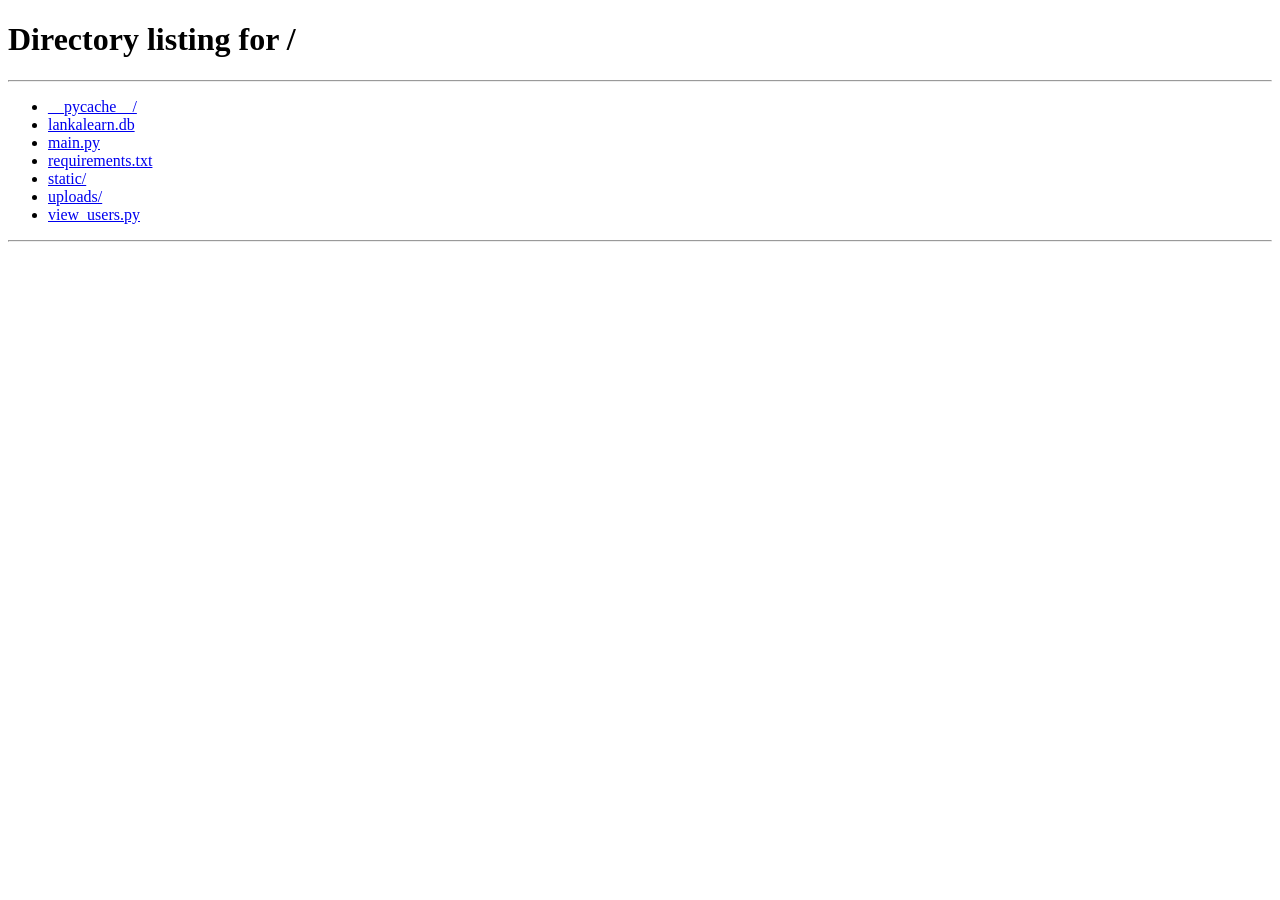
==== static/dashboard.html @ 318e29ca "Fixed upload, quiz and attendance" ====
<!DOCTYPE html>
<html lang="en">
<head>
<meta charset="UTF-8">
<meta name="viewport" content="width=device-width, initial-scale=1.0">
<title>LankaLearn LMS</title>
<link rel="preconnect" href="https://fonts.googleapis.com">
<link href="https://fonts.googleapis.com/css2?family=Playfair+Display:wght@600;700&family=DM+Sans:wght@300;400;500;600&display=swap" rel="stylesheet">
<link rel="stylesheet" href="/static/styles.css">
</head>
<body>

<!-- Top Header -->
<header class="top-header">
  <div class="header-left">
    <button class="sidebar-toggle" id="sidebarToggle" onclick="toggleSidebar()">☰</button>
    <div class="brand">
      <span class="brand-icon-small">🎓</span>
      <span class="brand-text">LankaLearn</span>
    </div>
    <!-- Breadcrumb / Page Title -->
    <div class="page-title-area">
      <span id="pageTitle" class="page-title"></span>
    </div>
  </div>
  <div class="header-right">
    <div class="header-user" id="headerUser">
      <div class="user-avatar" id="userAvatar"></div>
      <div class="user-info">
        <div class="user-name" id="userName">Loading…</div>
        <div class="user-role" id="userRole"></div>
      </div>
      <div class="user-dropdown" id="userDropdown">
        <div class="dropdown-item" onclick="logout()">🚪 Sign Out</div>
      </div>
    </div>
  </div>
</header>

<!-- Layout -->
<div class="app-layout">

  <!-- Sidebar -->
  <nav class="sidebar" id="sidebar">
    <div class="sidebar-section" id="sidebarNav">
      <!-- Populated by JS based on role -->
    </div>
  </nav>

  <!-- Main Content -->
  <main class="main-content" id="mainContent">
    <div id="contentArea">
      <div class="loading-state">
        <div class="spinner"></div>
        <p>Loading…</p>
      </div>
    </div>
  </main>

</div>

<!-- Global Modal -->
<div class="modal-overlay" id="modalOverlay" onclick="closeModal()">
  <div class="modal-box" id="modalBox" onclick="event.stopPropagation()">
    <div class="modal-header">
      <h3 id="modalTitle">Modal</h3>
      <button class="modal-close" onclick="closeModal()">✕</button>
    </div>
    <div class="modal-body" id="modalBody"></div>
  </div>
</div>

<!-- Toast -->
<div class="toast-container" id="toastContainer"></div>

<script src="/static/utils.js?v=2"></script>
<script src="/static/app.js?v=2"></script>
<script src="/static/admin.js?v=2"></script>
<script src="/static/teacher.js?v=2"></script>
<script src="/static/student.js?v=2"></script>
</body>
</html>
---- static/styles.css ----
/* ============================================================
   LankaLearn LMS — Canvas-inspired styles
   Primary: #1e40af | Accent: #2563eb | Font: DM Sans
   ============================================================ */

:root {
  --primary: #1e40af;
  --primary-dark: #1e3a8a;
  --primary-light: #dbeafe;
  --primary-mid: #2563eb;
  --accent: #0ea5e9;
  --success: #16a34a;
  --warning: #d97706;
  --danger: #dc2626;
  --sidebar-w: 240px;
  --header-h: 58px;
  --text: #0f172a;
  --text-muted: #64748b;
  --text-light: #94a3b8;
  --border: #e2e8f0;
  --bg: #f1f5f9;
  --card-bg: #ffffff;
  --radius: 10px;
  --shadow: 0 1px 3px rgba(0,0,0,0.08), 0 1px 2px rgba(0,0,0,0.04);
  --shadow-md: 0 4px 12px rgba(0,0,0,0.1);
}

*, *::before, *::after { box-sizing: border-box; margin: 0; padding: 0; }

body {
  font-family: 'DM Sans', sans-serif;
  color: var(--text);
  background: var(--bg);
  line-height: 1.5;
  font-size: 14px;
}

/* ---- Header ---- */
.top-header {
  position: fixed;
  top: 0; left: 0; right: 0;
  height: var(--header-h);
  background: var(--primary-dark);
  display: flex;
  align-items: center;
  justify-content: space-between;
  padding: 0 20px 0 16px;
  z-index: 200;
  box-shadow: 0 2px 8px rgba(0,0,0,0.2);
}

.header-left {
  display: flex;
  align-items: center;
  gap: 16px;
}

.sidebar-toggle {
  background: none;
  border: none;
  color: rgba(255,255,255,0.8);
  font-size: 20px;
  cursor: pointer;
  padding: 4px 8px;
  border-radius: 6px;
  transition: background 0.15s, color 0.15s;
}
.sidebar-toggle:hover { background: rgba(255,255,255,0.1); color: white; }

.brand {
  display: flex;
  align-items: center;
  gap: 9px;
  text-decoration: none;
}
.brand-icon-small { font-size: 22px; }
.brand-text {
  font-family: 'Playfair Display', serif;
  font-size: 19px;
  font-weight: 700;
  color: white;
  letter-spacing: -0.3px;
}

.page-title-area {
  padding-left: 16px;
  border-left: 1px solid rgba(255,255,255,0.2);
  margin-left: 4px;
}
.page-title {
  font-size: 14px;
  font-weight: 500;
  color: rgba(255,255,255,0.75);
}

.header-right { display: flex; align-items: center; gap: 16px; }

.header-user {
  display: flex;
  align-items: center;
  gap: 10px;
  cursor: pointer;
  position: relative;
  padding: 6px 10px;
  border-radius: 8px;
  transition: background 0.15s;
}
.header-user:hover { background: rgba(255,255,255,0.1); }
.header-user:hover .user-dropdown { display: block; }

.user-avatar {
  width: 34px; height: 34px;
  background: linear-gradient(135deg, #60a5fa, #a78bfa);
  border-radius: 50%;
  display: flex;
  align-items: center;
  justify-content: center;
  font-weight: 700;
  font-size: 13px;
  color: white;
  flex-shrink: 0;
}

.user-name {
  font-size: 13px;
  font-weight: 600;
  color: white;
}
.user-role {
  font-size: 11px;
  color: rgba(255,255,255,0.6);
  text-transform: capitalize;
}

.user-dropdown {
  display: none;
  position: absolute;
  top: calc(100% + 4px);
  right: 0;
  background: white;
  border: 1px solid var(--border);
  border-radius: 8px;
  box-shadow: var(--shadow-md);
  min-width: 140px;
  overflow: hidden;
  z-index: 300;
}
.dropdown-item {
  padding: 10px 16px;
  font-size: 13px;
  color: var(--text);
  cursor: pointer;
  transition: background 0.15s;
}
.dropdown-item:hover { background: #f8fafc; }

/* ---- Layout ---- */
.app-layout {
  display: flex;
  margin-top: var(--header-h);
  min-height: calc(100vh - var(--header-h));
}

/* ---- Sidebar ---- */
.sidebar {
  width: var(--sidebar-w);
  background: white;
  border-right: 1px solid var(--border);
  flex-shrink: 0;
  position: fixed;
  top: var(--header-h);
  bottom: 0;
  left: 0;
  overflow-y: auto;
  transition: transform 0.25s;
  z-index: 100;
}
.sidebar.collapsed { transform: translateX(calc(-1 * var(--sidebar-w))); }

.sidebar-section {
  padding: 12px 0;
}

.sidebar-heading {
  font-size: 10px;
  font-weight: 700;
  text-transform: uppercase;
  letter-spacing: 1.2px;
  color: var(--text-light);
  padding: 12px 20px 6px;
}

.sidebar-item {
  display: flex;
  align-items: center;
  gap: 10px;
  padding: 9px 20px;
  color: var(--text-muted);
  font-size: 13.5px;
  font-weight: 500;
  cursor: pointer;
  border-left: 3px solid transparent;
  transition: all 0.15s;
  user-select: none;
}
.sidebar-item:hover {
  background: var(--primary-light);
  color: var(--primary);
  border-left-color: var(--primary-light);
}
.sidebar-item.active {
  background: var(--primary-light);
  color: var(--primary-dark);
  border-left-color: var(--primary);
  font-weight: 600;
}
.sidebar-item .si-icon { font-size: 16px; width: 20px; text-align: center; }
.sidebar-item .si-badge {
  margin-left: auto;
  background: var(--primary);
  color: white;
  border-radius: 10px;
  font-size: 10px;
  padding: 1px 7px;
  font-weight: 600;
}

.sidebar-divider {
  height: 1px;
  background: var(--border);
  margin: 8px 16px;
}

.sidebar-course-list {
  padding: 0;
}
.sidebar-course-item {
  display: flex;
  align-items: center;
  gap: 10px;
  padding: 8px 20px;
  cursor: pointer;
  border-left: 3px solid transparent;
  transition: all 0.15s;
}
.sidebar-course-item:hover { background: #f8fafc; border-left-color: var(--border); }
.sidebar-course-item.active { background: var(--primary-light); border-left-color: var(--primary); }
.course-dot {
  width: 28px; height: 28px;
  border-radius: 8px;
  display: flex; align-items: center; justify-content: center;
  font-size: 11px;
  font-weight: 700;
  color: white;
  flex-shrink: 0;
}
.course-dot-label {
  font-size: 12.5px;
  font-weight: 500;
  color: var(--text-muted);
  line-height: 1.2;
}
.course-dot-code { font-size: 10px; color: var(--text-light); }

/* ---- Main Content ---- */
.main-content {
  flex: 1;
  margin-left: var(--sidebar-w);
  padding: 28px;
  min-height: calc(100vh - var(--header-h));
  transition: margin-left 0.25s;
}
.main-content.expanded { margin-left: 0; }

/* ---- Cards ---- */
.card {
  background: var(--card-bg);
  border: 1px solid var(--border);
  border-radius: var(--radius);
  box-shadow: var(--shadow);
  overflow: hidden;
}
.card-header {
  padding: 16px 20px;
  border-bottom: 1px solid var(--border);
  display: flex;
  align-items: center;
  justify-content: space-between;
  background: #fafafa;
}
.card-title {
  font-size: 15px;
  font-weight: 700;
  color: var(--text);
}
.card-body { padding: 20px; }

/* ---- Page Header ---- */
.page-header {
  margin-bottom: 24px;
}
.page-header h1 {
  font-family: 'Playfair Display', serif;
  font-size: 26px;
  font-weight: 700;
  color: var(--text);
  margin-bottom: 4px;
}
.page-header p {
  font-size: 14px;
  color: var(--text-muted);
}
.page-header-row {
  display: flex;
  align-items: flex-start;
  justify-content: space-between;
  gap: 16px;
}

/* ---- Buttons ---- */
.btn {
  display: inline-flex;
  align-items: center;
  gap: 6px;
  padding: 8px 16px;
  border-radius: 8px;
  font-family: 'DM Sans', sans-serif;
  font-size: 13.5px;
  font-weight: 600;
  cursor: pointer;
  border: none;
  transition: all 0.15s;
  white-space: nowrap;
}
.btn-primary {
  background: var(--primary);
  color: white;
}
.btn-primary:hover { background: var(--primary-dark); box-shadow: 0 4px 12px rgba(30,64,175,0.3); }

.btn-secondary {
  background: white;
  color: var(--text);
  border: 1.5px solid var(--border);
}
.btn-secondary:hover { background: #f8fafc; border-color: #cbd5e1; }

.btn-success {
  background: var(--success);
  color: white;
}
.btn-success:hover { background: #15803d; }

.btn-danger {
  background: var(--danger);
  color: white;
}
.btn-danger:hover { background: #b91c1c; }

.btn-sm {
  padding: 5px 11px;
  font-size: 12px;
  border-radius: 6px;
}
.btn-xs {
  padding: 3px 8px;
  font-size: 11px;
  border-radius: 5px;
}
.btn-ghost {
  background: transparent;
  color: var(--primary);
  border: none;
}
.btn-ghost:hover { background: var(--primary-light); }

/* ---- Forms ---- */
.form-row {
  display: grid;
  gap: 16px;
  margin-bottom: 16px;
}
.form-row-2 { grid-template-columns: 1fr 1fr; }
.form-row-3 { grid-template-columns: 1fr 1fr 1fr; }

.form-group { margin-bottom: 16px; }
.form-group label {
  display: block;
  font-size: 12px;
  font-weight: 700;
  color: var(--text-muted);
  text-transform: uppercase;
  letter-spacing: 0.7px;
  margin-bottom: 6px;
}
.form-control {
  width: 100%;
  padding: 9px 13px;
  border: 1.5px solid var(--border);
  border-radius: 8px;
  font-family: 'DM Sans', sans-serif;
  font-size: 13.5px;
  color: var(--text);
  transition: border-color 0.15s, box-shadow 0.15s;
  background: white;
}
.form-control:focus {
  outline: none;
  border-color: var(--primary);
  box-shadow: 0 0 0 3px rgba(30,64,175,0.1);
}
textarea.form-control {
  resize: vertical;
  min-height: 90px;
}
select.form-control { cursor: pointer; }

/* ---- Tables ---- */
.table-wrapper {
  overflow-x: auto;
  border-radius: var(--radius);
  border: 1px solid var(--border);
}
table {
  width: 100%;
  border-collapse: collapse;
}
thead th {
  background: #f8fafc;
  padding: 11px 16px;
  font-size: 11px;
  font-weight: 700;
  text-transform: uppercase;
  letter-spacing: 0.8px;
  color: var(--text-muted);
  border-bottom: 1px solid var(--border);
  text-align: left;
  white-space: nowrap;
}
tbody td {
  padding: 12px 16px;
  border-bottom: 1px solid #f1f5f9;
  font-size: 13.5px;
  color: var(--text);
}
tbody tr:last-child td { border-bottom: none; }
tbody tr:hover { background: #f8fafc; }

/* ---- Badges / Tags ---- */
.badge {
  display: inline-block;
  padding: 2px 9px;
  border-radius: 20px;
  font-size: 11px;
  font-weight: 700;
  text-transform: uppercase;
  letter-spacing: 0.5px;
}
.badge-blue { background: #dbeafe; color: #1e40af; }
.badge-green { background: #dcfce7; color: #15803d; }
.badge-yellow { background: #fef9c3; color: #a16207; }
.badge-red { background: #fee2e2; color: #b91c1c; }
.badge-gray { background: #f1f5f9; color: #475569; }
.badge-purple { background: #ede9fe; color: #6d28d9; }

/* ---- Stat Cards ---- */
.stat-grid {
  display: grid;
  grid-template-columns: repeat(auto-fill, minmax(180px, 1fr));
  gap: 16px;
  margin-bottom: 28px;
}
.stat-card {
  background: white;
  border: 1px solid var(--border);
  border-radius: var(--radius);
  padding: 20px;
  display: flex;
  flex-direction: column;
  gap: 6px;
  box-shadow: var(--shadow);
}
.stat-icon { font-size: 26px; margin-bottom: 4px; }
.stat-value {
  font-size: 30px;
  font-weight: 700;
  color: var(--primary-dark);
  font-family: 'Playfair Display', serif;
}
.stat-label { font-size: 12px; color: var(--text-muted); font-weight: 500; }

/* ---- Course Cards ---- */
.course-grid {
  display: grid;
  grid-template-columns: repeat(auto-fill, minmax(280px, 1fr));
  gap: 18px;
}
.course-card {
  background: white;
  border: 1px solid var(--border);
  border-radius: var(--radius);
  overflow: hidden;
  box-shadow: var(--shadow);
  transition: transform 0.2s, box-shadow 0.2s;
  cursor: pointer;
}
.course-card:hover { transform: translateY(-2px); box-shadow: var(--shadow-md); }
.course-card-banner {
  height: 8px;
}
.course-card-body { padding: 18px; }
.course-card-code {
  font-size: 10.5px;
  font-weight: 700;
  text-transform: uppercase;
  letter-spacing: 1px;
  color: var(--primary);
  margin-bottom: 4px;
}
.course-card-name {
  font-size: 16px;
  font-weight: 700;
  color: var(--text);
  margin-bottom: 6px;
  line-height: 1.3;
}
.course-card-desc {
  font-size: 12.5px;
  color: var(--text-muted);
  margin-bottom: 14px;
  line-height: 1.5;
  display: -webkit-box;
  -webkit-line-clamp: 2;
  line-clamp: 2; /* FIX: Added standard property */
  -webkit-box-orient: vertical;
  overflow: hidden;
}
.course-card-footer {
  display: flex;
  align-items: center;
  justify-content: space-between;
  padding-top: 12px;
  border-top: 1px solid var(--border);
}
.course-card-teacher {
  font-size: 12px;
  color: var(--text-muted);
  display: flex;
  align-items: center;
  gap: 5px;
}

/* ---- Module view ---- */
.module-block {
  border: 1px solid var(--border);
  border-radius: var(--radius);
  overflow: hidden;
  margin-bottom: 16px;
  background: white;
  box-shadow: var(--shadow);
}
.module-header {
  padding: 14px 18px;
  background: linear-gradient(to right, #eff6ff, #f8fafc);
  border-bottom: 1px solid var(--border);
  display: flex;
  align-items: center;
  justify-content: space-between;
  cursor: pointer;
}
.module-header-left { display: flex; align-items: center; gap: 10px; }
.module-chevron {
  font-size: 11px;
  color: var(--text-muted);
  transition: transform 0.2s;
}
.module-chevron.open { transform: rotate(90deg); }
.module-title {
  font-size: 14.5px;
  font-weight: 700;
  color: var(--primary-dark);
}
.module-desc {
  font-size: 12px;
  color: var(--text-muted);
}

/* FIX: Removed empty .module-items { } rule */

.module-item {
  display: flex;
  align-items: center;
  gap: 14px;
  padding: 11px 20px 11px 34px;
  border-bottom: 1px solid #f1f5f9;
  transition: background 0.15s;
  cursor: pointer;
}
.module-item:last-child { border-bottom: none; }
.module-item:hover { background: #f0f9ff; }
.module-item-icon { font-size: 15px; width: 20px; text-align: center; }
.module-item-title {
  font-size: 13.5px;
  font-weight: 500;
  color: var(--primary-mid);
  flex: 1;
}
.module-item-meta { font-size: 11.5px; color: var(--text-light); white-space: nowrap; }

/* ---- Discussion ---- */
.discussion-post {
  padding: 14px 16px;
  background: #f8fafc;
  border-radius: 8px;
  margin-bottom: 10px;
  border: 1px solid var(--border);
}
.discussion-post.reply {
  margin-left: 30px;
  background: white;
  border-left: 3px solid #bfdbfe;
}
.post-author {
  font-weight: 700;
  font-size: 13px;
  color: var(--primary-dark);
}
.post-time { font-size: 11px; color: var(--text-light); margin-left: 8px; }
.post-body { font-size: 13.5px; color: var(--text); margin-top: 6px; line-height: 1.55; }
.post-reply-btn {
  font-size: 11.5px;
  color: var(--primary);
  cursor: pointer;
  margin-top: 6px;
  font-weight: 600;
}
.post-reply-btn:hover { text-decoration: underline; }

/* ---- Gradebook ---- */
.gradebook-table th { min-width: 100px; }
.grade-cell {
  text-align: center;
  font-weight: 600;
}
.grade-a { color: var(--success); }
.grade-b { color: #0891b2; }
.grade-c { color: var(--warning); }
.grade-f { color: var(--danger); }
.grade-blank { color: var(--text-light); }
.total-pct {
  font-weight: 700;
  font-size: 15px;
}

/* ---- Announcements ---- */
.announcement-item {
  padding: 16px 20px;
  border-bottom: 1px solid var(--border);
}
.announcement-item:last-child { border-bottom: none; }
.ann-title {
  font-size: 14.5px;
  font-weight: 700;
  color: var(--text);
  margin-bottom: 4px;
}
.ann-meta { font-size: 11.5px; color: var(--text-muted); margin-bottom: 8px; }
.ann-body { font-size: 13px; color: var(--text-muted); line-height: 1.5; }

/* ---- Submission / Grade view ---- */
.submission-view {
  background: #f0f9ff;
  border: 1px solid #bae6fd;
  border-radius: 8px;
  padding: 16px;
  margin-top: 16px;
}
.grade-pill {
  display: inline-block;
  padding: 4px 14px;
  border-radius: 20px;
  font-size: 18px;
  font-weight: 700;
  background: var(--primary);
  color: white;
}

/* ---- Rubric ---- */
.rubric-table { width: 100%; border-collapse: collapse; }
.rubric-table th, .rubric-table td {
  padding: 10px 14px;
  border: 1px solid var(--border);
  font-size: 13px;
}
.rubric-table th { background: #eff6ff; font-weight: 700; color: var(--primary-dark); }
.rubric-pts { font-weight: 700; color: var(--primary); text-align: center; }

/* ---- Calendar ---- */
.calendar-event {
  display: flex;
  align-items: center;
  gap: 14px;
  padding: 12px 16px;
  border-bottom: 1px solid var(--border);
  transition: background 0.15s;
}
.calendar-event:last-child { border-bottom: none; }
.calendar-event:hover { background: #f8fafc; }
.cal-date-box {
  width: 46px;
  text-align: center;
  flex-shrink: 0;
  background: var(--primary-light);
  border-radius: 8px;
  padding: 6px 4px;
}
.cal-day { font-size: 20px; font-weight: 700; color: var(--primary-dark); line-height: 1; }
.cal-month { font-size: 10px; font-weight: 600; color: var(--primary); text-transform: uppercase; }
.cal-info { flex: 1; }
.cal-title { font-size: 13.5px; font-weight: 600; color: var(--text); }
.cal-course { font-size: 12px; color: var(--text-muted); }

/* ---- Tabs ---- */
.tabs {
  display: flex;
  gap: 0;
  border-bottom: 2px solid var(--border);
  margin-bottom: 24px;
}
.tab-btn {
  padding: 10px 18px;
  font-size: 13.5px;
  font-weight: 600;
  color: var(--text-muted);
  cursor: pointer;
  border: none;
  background: none;
  border-bottom: 2.5px solid transparent;
  margin-bottom: -2px;
  transition: color 0.15s, border-color 0.15s;
  font-family: 'DM Sans', sans-serif;
}
.tab-btn:hover { color: var(--primary); }
.tab-btn.active { color: var(--primary); border-bottom-color: var(--primary); }
.tab-panel { display: none; }
.tab-panel.active { display: block; }

/* ---- Syllabus ---- */
.syllabus-content {
  font-size: 14px;
  line-height: 1.7;
  color: var(--text);
}
.syllabus-content h3 { font-family: 'Playfair Display', serif; font-size: 20px; margin-bottom: 8px; color: var(--primary-dark); }
.syllabus-content h4 { font-size: 14px; font-weight: 700; margin: 16px 0 6px; color: var(--text); }
.syllabus-content ul { padding-left: 20px; }
.syllabus-content li { margin-bottom: 4px; }
.syllabus-content p { margin-bottom: 10px; }

/* ---- Modal ---- */
.modal-overlay {
  display: none;
  position: fixed; inset: 0;
  background: rgba(0,0,0,0.45);
  z-index: 500;
  align-items: center;
  justify-content: center;
}
.modal-overlay.open { display: flex; }
.modal-box {
  background: white;
  border-radius: 14px;
  width: 90%;
  max-width: 580px;
  max-height: 85vh;
  display: flex;
  flex-direction: column;
  box-shadow: 0 20px 60px rgba(0,0,0,0.25);
  animation: modalIn 0.2s ease;
}
.modal-box-lg { max-width: 780px; }
@keyframes modalIn {
  from { opacity: 0; transform: scale(0.95) translateY(-10px); }
  to   { opacity: 1; transform: scale(1) translateY(0); }
}
.modal-header {
  padding: 18px 22px;
  border-bottom: 1px solid var(--border);
  display: flex;
  align-items: center;
  justify-content: space-between;
  flex-shrink: 0;
}
.modal-header h3 {
  font-size: 16px;
  font-weight: 700;
  color: var(--text);
}
.modal-close {
  background: none;
  border: none;
  font-size: 18px;
  cursor: pointer;
  color: var(--text-muted);
  padding: 2px 6px;
  border-radius: 4px;
}
.modal-close:hover { background: #f1f5f9; }
.modal-body {
  padding: 22px;
  overflow-y: auto;
}
.modal-footer {
  padding: 16px 22px;
  border-top: 1px solid var(--border);
  display: flex;
  gap: 10px;
  justify-content: flex-end;
  flex-shrink: 0;
}

/* ---- Toast ---- */
.toast-container {
  position: fixed;
  top: 70px; right: 20px;
  z-index: 600;
  display: flex;
  flex-direction: column;
  gap: 8px;
}
.toast {
  padding: 12px 18px;
  border-radius: 8px;
  font-size: 13.5px;
  font-weight: 600;
  box-shadow: var(--shadow-md);
  animation: toastIn 0.25s ease;
  max-width: 320px;
}
@keyframes toastIn {
  from { opacity: 0; transform: translateX(20px); }
  to   { opacity: 1; transform: translateX(0); }
}
.toast-success { background: #dcfce7; color: #15803d; border: 1px solid #86efac; }
.toast-error   { background: #fee2e2; color: #b91c1c; border: 1px solid #fca5a5; }
.toast-info    { background: #dbeafe; color: #1e40af; border: 1px solid #93c5fd; }

/* ---- Loading ---- */
.loading-state {
  display: flex;
  flex-direction: column;
  align-items: center;
  gap: 16px;
  padding: 60px 20px;
  color: var(--text-muted);
}
.spinner {
  width: 36px; height: 36px;
  border: 3px solid var(--primary-light);
  border-top-color: var(--primary);
  border-radius: 50%;
  animation: spin 0.7s linear infinite;
}
@keyframes spin { to { transform: rotate(360deg); } }

/* ---- Empty state ---- */
.empty-state {
  text-align: center;
  padding: 48px 20px;
  color: var(--text-muted);
}
.empty-state .empty-icon { font-size: 42px; margin-bottom: 12px; }
.empty-state p { font-size: 14px; }

/* ---- Utilities ---- */
.flex { display: flex; }
.flex-center { display: flex; align-items: center; justify-content: center; }
.gap-8 { gap: 8px; }
.gap-12 { gap: 12px; }
.gap-16 { gap: 16px; }
.mt-8 { margin-top: 8px; }
.mt-16 { margin-top: 16px; }
.mt-24 { margin-top: 24px; }
.mb-16 { margin-bottom: 16px; }
.mb-24 { margin-bottom: 24px; }
.text-muted { color: var(--text-muted); }
.text-sm { font-size: 12px; }
.text-right { text-align: right; }
.bold { font-weight: 700; }
.w-full { width: 100%; }

/* ---- Color palette for courses ---- */
.course-color-0 { background: #1e40af; }
.course-color-1 { background: #0891b2; }
.course-color-2 { background: #059669; }
.course-color-3 { background: #7c3aed; }
.course-color-4 { background: #b45309; }
.course-color-5 { background: #be185d; }

.course-banner-0 { background: linear-gradient(to right, #1e40af, #3b82f6); }
.course-banner-1 { background: linear-gradient(to right, #0891b2, #38bdf8); }
.course-banner-2 { background: linear-gradient(to right, #059669, #34d399); }
.course-banner-3 { background: linear-gradient(to right, #7c3aed, #a78bfa); }
.course-banner-4 { background: linear-gradient(to right, #b45309, #fbbf24); }
.course-banner-5 { background: linear-gradient(to right, #be185d, #f472b6); }

/* ---- Responsive ---- */
@media (max-width: 900px) {
  .sidebar { transform: translateX(calc(-1 * var(--sidebar-w))); }
  .sidebar.mobile-open { transform: translateX(0); }
  .main-content { margin-left: 0; }
  .form-row-2, .form-row-3 { grid-template-columns: 1fr; }
  .stat-grid { grid-template-columns: repeat(2, 1fr); }
}

/* ---- Info alert ---- */
.alert {
  padding: 12px 16px;
  border-radius: 8px;
  font-size: 13.5px;
  margin-bottom: 16px;
}
.alert-info { background: #eff6ff; border: 1px solid #bfdbfe; color: #1e40af; }
.alert-success { background: #f0fdf4; border: 1px solid #bbf7d0; color: #15803d; }
.alert-warn { background: #fffbeb; border: 1px solid #fde68a; color: #92400e; }

/* ---- Rich text display ---- */
.rich-content { font-size: 14px; line-height: 1.7; color: var(--text); }
.rich-content h2,h3,h4 { margin: 12px 0 6px; font-family: 'Playfair Display', serif; }
.rich-content ul,ol { padding-left: 22px; }
.rich-content p { margin-bottom: 8px; }
.rich-content strong { font-weight: 700; }

/* Course nav tabs (inside course view) */
.course-nav {
  display: flex;
  gap: 0;
  border-bottom: 2px solid var(--border);
  margin-bottom: 24px;
  overflow-x: auto;
  flex-shrink: 0;
  background: white;
  border-radius: var(--radius) var(--radius) 0 0;
  padding: 0 4px;
}
.course-nav-btn {
  padding: 12px 16px;
  font-size: 13px;
  font-weight: 600;
  color: var(--text-muted);
  cursor: pointer;
  border: none;
  background: none;
  border-bottom: 2.5px solid transparent;
  margin-bottom: -2px;
  transition: color 0.15s, border-color 0.15s;
  font-family: 'DM Sans', sans-serif;
  white-space: nowrap;
}
.course-nav-btn:hover { color: var(--primary); }
.course-nav-btn.active { color: var(--primary-dark); border-bottom-color: var(--primary-dark); }

/* upcoming item */
.upcoming-item {
  display: flex; align-items: center; gap: 12px;
  padding: 10px 0;
  border-bottom: 1px solid var(--border);
}
.upcoming-item:last-child { border-bottom: none; }
.upcoming-type-icon {
  width: 32px; height: 32px;
  border-radius: 8px;
  display: flex; align-items: center; justify-content: center;
  font-size: 15px;
  flex-shrink: 0;
}

/* page content view */
.page-content-view {
  max-width: 720px;
}

/* LankaLearn LMS - Perfected UI
   Tailored for the Sri Lankan Market 
*/

:root {
  --primary: #1e40af;       /* Deep Blue */
  --sl-maroon: #800000;     /* Sri Lankan Maroon */
  --sl-gold: #ffbe0b;       /* Sri Lankan Gold */
  --sidebar-bg: #ffffff;
  --header-bg: #1e3a8a;
  --bg-light: #f8fafc;
  --radius: 12px;
}

/* Persistent Top Bar with Gold Accent */
.top-header {
  background: var(--header-bg);
  border-bottom: 4px solid var(--sl-gold);
  height: 64px;
  display: flex;
  align-items: center;
  padding: 0 24px;
  position: fixed;
  top: 0; left: 0; right: 0;
  z-index: 1000;
}

.brand-text {
  font-family: 'Playfair Display', serif;
  color: white;
  font-size: 22px;
  font-weight: 800;
}

/* Professional Sidebar */
.sidebar {
  width: 260px;
  background: var(--sidebar-bg);
  border-right: 1px solid #e2e8f0;
  height: 100vh;
  position: fixed;
  top: 64px;
  padding-top: 20px;
}

.sidebar-item {
  padding: 12px 24px;
  display: flex;
  align-items: center;
  gap: 12px;
  color: #475569;
  font-weight: 500;
  transition: all 0.2s;
  cursor: pointer;
}

.sidebar-item:hover, .sidebar-item.active {
  background: #eff6ff;
  color: var(--primary);
  border-right: 4px solid var(--primary);
}

/* Canvas-style Course Navigation */
.course-nav {
  background: white;
  padding: 0 10px;
  display: flex;
  gap: 20px;
  border-bottom: 2px solid #e2e8f0;
  margin-bottom: 30px;
  overflow-x: auto;
}

.course-nav-btn {
  padding: 15px 5px;
  border: none;
  background: none;
  font-weight: 600;
  color: #64748b;
  border-bottom: 3px solid transparent;
  cursor: button;
}

.course-nav-btn.active {
  color: var(--primary);
  border-bottom-color: var(--primary);
}

/* Improved Grade Badges for LK Standards */
.grade-a { color: #16a34a; font-weight: bold; } /* Distinction */
.grade-f { color: #dc2626; font-weight: bold; } /* Weak */

/* Sign Out Button in Dropdown */
.user-dropdown {
  background: white;
  box-shadow: 0 10px 15px -3px rgba(0, 0, 0, 0.1);
  border-radius: 8px;
  padding: 8px;
}

/* ---- Advanced Attendance UI ---- */
.att-dashboard {
  display: grid;
  grid-template-columns: repeat(3, 1fr);
  gap: 16px;
  margin-bottom: 24px;
}
.att-stat-card {
  background: white;
  padding: 16px;
  border-radius: 12px;
  border: 1px solid var(--border);
  display: flex;
  flex-direction: column;
  align-items: center;
  box-shadow: 0 2px 4px rgba(0,0,0,0.02);
}
.att-stat-value { font-size: 32px; font-weight: 800; line-height: 1; margin-bottom: 4px; }
.att-stat-label { font-size: 11px; font-weight: 700; color: var(--text-muted); text-transform: uppercase; letter-spacing: 0.5px; }
.text-green { color: #16a34a; }
.text-red { color: #dc2626; }
.text-yellow { color: #d97706; }

.att-btn-group {
  display: inline-flex;
  border-radius: 8px;
  overflow: hidden;
  border: 1px solid var(--border);
  background: #f8fafc;
}
.att-btn {
  padding: 8px 16px;
  font-size: 13px;
  font-weight: 600;
  cursor: pointer;
  border: none;
  background: transparent;
  color: var(--text-muted);
  transition: all 0.2s;
  border-right: 1px solid var(--border);
}
.att-btn:last-child { border-right: none; }
.att-btn:hover { background: #f1f5f9; color: var(--text); }
.att-btn.present.active { background: #dcfce7; color: #15803d; box-shadow: inset 0 0 0 1px #86efac; }
.att-btn.absent.active { background: #fee2e2; color: #b91c1c; box-shadow: inset 0 0 0 1px #fca5a5; }
.att-btn.late.active { background: #fef9c3; color: #a16207; box-shadow: inset 0 0 0 1px #fde047; }
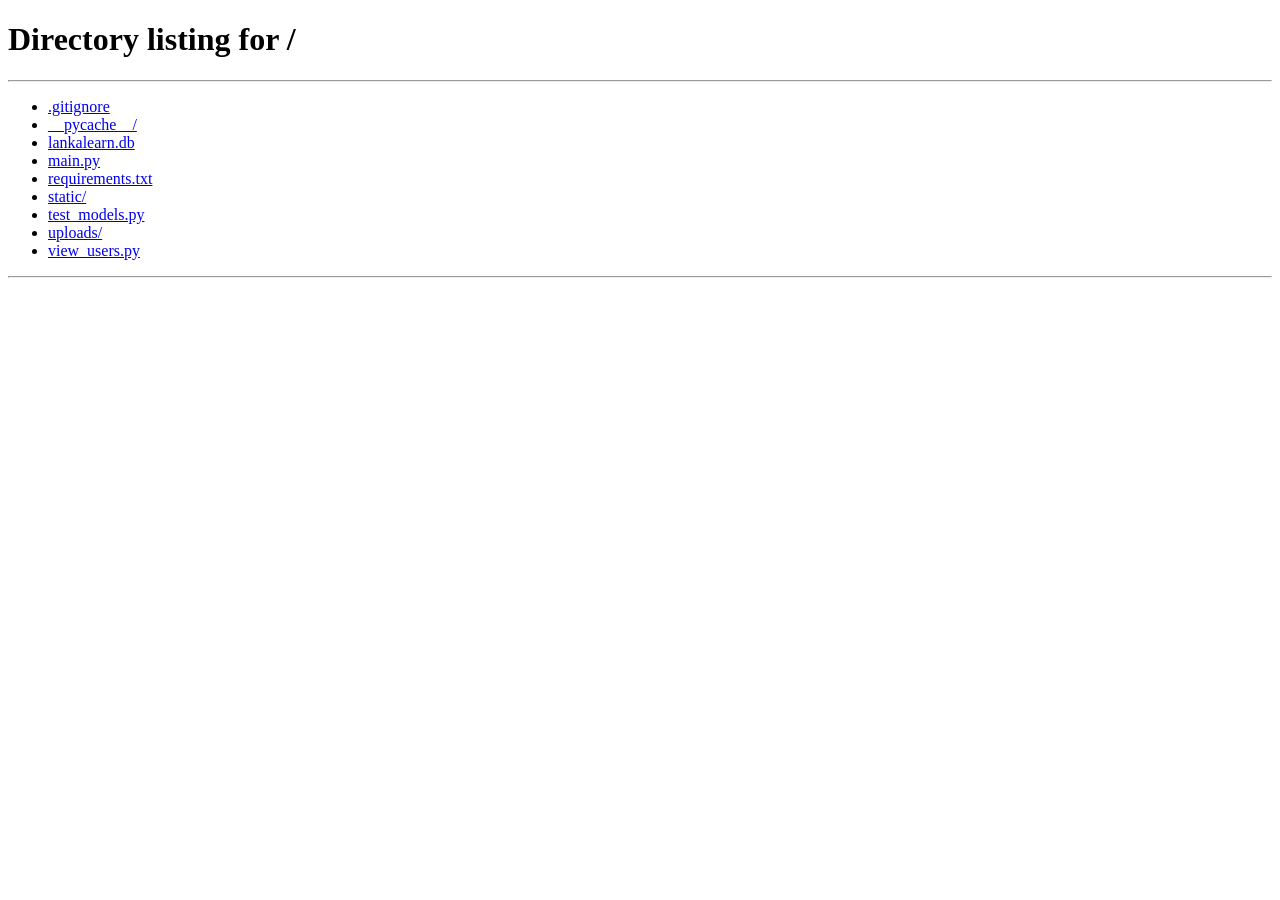
==== commit f02db561: "added logs, password change" ====
--- a/static/dashboard.html
+++ b/static/dashboard.html
@@ -2,61 +2,75 @@
 <html lang="en">
 <head>
 <meta charset="UTF-8">
-<meta name="viewport" content="width=device-width, initial-scale=1.0">
+<meta name="viewport" content="width=device-width, initial-scale=1.0, maximum-scale=1.0, user-scalable=no">
 <title>LankaLearn LMS</title>
 <link rel="preconnect" href="https://fonts.googleapis.com">
 <link href="https://fonts.googleapis.com/css2?family=Playfair+Display:wght@600;700&family=DM+Sans:wght@300;400;500;600&display=swap" rel="stylesheet">
 <link rel="stylesheet" href="/static/styles.css">
 </head>
+
+
+<div id="aiChatWrapper" style="position:fixed; bottom:20px; right:20px; z-index:2000;">
+    <button onclick="toggleAiChat()" style="width:60px; height:60px; border-radius:50%; background:#1e40af; color:white; border:none; cursor:pointer; box-shadow:0 4px 12px rgba(0,0,0,0.2); font-size:24px; display:flex; align-items:center; justify-content:center;">
+        🤖
+    </button>
+    
+    <div id="aiChatBox" style="display:none; position:absolute; bottom:80px; right:0; width:350px; height:450px; background:white; border-radius:15px; box-shadow:0 10px 25px rgba(0,0,0,0.15); flex-direction:column; overflow:hidden; border:1px solid #e2e8f0;">
+        <div style="background:#1e3a8a; color:white; padding:15px; font-weight:700; display:flex; justify-content:space-between; align-items:center;">
+            <span>LankaBot Assistant</span>
+            <span onclick="toggleAiChat()" style="cursor:pointer; font-size:18px;">✕</span>
+        </div>
+        <div id="aiChatContent" style="flex:1; padding:15px; overflow-y:auto; font-size:13.5px; display:flex; flex-direction:column; gap:10px; background:#f8fafc;">
+            <div style="align-self:flex-start; background:white; border:1px solid #e2e8f0; padding:8px 12px; border-radius:12px 12px 12px 0;">
+                Ayubowan! I'm LankaBot. How can I help you today?
+            </div>
+        </div>
+        <div style="padding:10px; border-top:1px solid #e2e8f0; display:flex; gap:8px; background:white;">
+            <input type="text" id="aiInput" class="form-control" placeholder="Ask about deadlines..." onkeypress="if(event.key==='Enter') sendAiMessage()" style="flex:1; padding:8px; border:1px solid #ddd; border-radius:8px;">
+            <button class="btn btn-primary" onclick="sendAiMessage()" style="padding:8px 15px; background:#1e40af; color:white; border:none; border-radius:8px; cursor:pointer;">Send</button>
+        </div>
+    </div>
+</div>
+
+
 <body>
 
-<!-- Top Header -->
 <header class="top-header">
   <div class="header-left">
-    <button class="sidebar-toggle" id="sidebarToggle" onclick="toggleSidebar()">☰</button>
+    <button class="sidebar-toggle" id="sidebarToggle" onclick="toggleMobileSidebar()">☰</button>
     <div class="brand">
       <span class="brand-icon-small">🎓</span>
       <span class="brand-text">LankaLearn</span>
     </div>
-    <!-- Breadcrumb / Page Title -->
     <div class="page-title-area">
-      <span id="pageTitle" class="page-title"></span>
+        <span class="page-title" id="pageTitle"></span>
     </div>
   </div>
+  
   <div class="header-right">
-    <div class="header-user" id="headerUser">
+    <div class="header-user" onclick="this.classList.toggle('active')">
       <div class="user-avatar" id="userAvatar"></div>
       <div class="user-info">
-        <div class="user-name" id="userName">Loading…</div>
-        <div class="user-role" id="userRole"></div>
-      </div>
-      <div class="user-dropdown" id="userDropdown">
+  <div class="user-name" id="userName"></div>
+  <div class="user-role" id="userRole" style="display: none;"></div>
+</div>
+      <div class="user-dropdown">
         <div class="dropdown-item" onclick="logout()">🚪 Sign Out</div>
       </div>
     </div>
   </div>
 </header>
 
-<!-- Layout -->
 <div class="app-layout">
+  <div class="sidebar-overlay" id="sidebarOverlay" onclick="toggleMobileSidebar()"></div>
 
-  <!-- Sidebar -->
   <nav class="sidebar" id="sidebar">
-    <div class="sidebar-section" id="sidebarNav">
-      <!-- Populated by JS based on role -->
-    </div>
+    <div class="sidebar-section" id="sidebarNav"></div>
   </nav>
 
-  <!-- Main Content -->
   <main class="main-content" id="mainContent">
-    <div id="contentArea">
-      <div class="loading-state">
-        <div class="spinner"></div>
-        <p>Loading…</p>
-      </div>
-    </div>
+    <div id="contentArea"></div>
   </main>
-
 </div>
 
 <!-- Global Modal -->
@@ -73,10 +87,10 @@
 <!-- Toast -->
 <div class="toast-container" id="toastContainer"></div>
 
-<script src="/static/utils.js?v=2"></script>
-<script src="/static/app.js?v=2"></script>
-<script src="/static/admin.js?v=2"></script>
-<script src="/static/teacher.js?v=2"></script>
-<script src="/static/student.js?v=2"></script>
+<script src="/static/utils.js?v=3"></script>
+<script src="/static/app.js?v=3"></script>
+<script src="/static/admin.js?v=3"></script>
+<script src="/static/teacher.js?v=3"></script>
+<script src="/static/student.js?v=3"></script>
 </body>
 </html>
--- a/static/styles.css
+++ b/static/styles.css
@@ -96,17 +96,34 @@
 .header-right { display: flex; align-items: center; gap: 16px; }
 
 .header-user {
+  position: relative; /* Ensure dropdown anchors here */
   display: flex;
   align-items: center;
   gap: 10px;
-  cursor: pointer;
-  position: relative;
-  padding: 6px 10px;
-  border-radius: 8px;
-  transition: background 0.15s;
-}
-.header-user:hover { background: rgba(255,255,255,0.1); }
-.header-user:hover .user-dropdown { display: block; }
+  padding: 6px 12px;
+  background: rgba(255, 255, 255, 0.1);
+  border-radius: 30px;
+  transition: all 0.2s;
+}
+
+
+/* Remove the hover rule and replace with this */
+.header-user.active .user-dropdown {
+  display: block;
+  animation: slideDown 0.2s ease-out;
+}
+
+/* Add a smooth entry animation */
+@keyframes slideDown {
+  from { opacity: 0; transform: translateY(-10px); }
+  to { opacity: 1; transform: translateY(0); }
+}
+
+/* Ensure the cursor changes to let users know it's clickable */
+.header-user {
+  cursor: pointer;
+  user-select: none;
+}
 
 .user-avatar {
   width: 34px; height: 34px;
@@ -135,24 +152,29 @@
 .user-dropdown {
   display: none;
   position: absolute;
-  top: calc(100% + 4px);
+  top: 110%; /* Place it below the header */
   right: 0;
+  width: 160px;
   background: white;
+  border-radius: 12px;
+  box-shadow: 0 10px 25px rgba(0,0,0,0.2);
   border: 1px solid var(--border);
-  border-radius: 8px;
-  box-shadow: var(--shadow-md);
-  min-width: 140px;
   overflow: hidden;
-  z-index: 300;
+  z-index: 1001;
 }
 .dropdown-item {
-  padding: 10px 16px;
-  font-size: 13px;
-  color: var(--text);
-  cursor: pointer;
-  transition: background 0.15s;
-}
-.dropdown-item:hover { background: #f8fafc; }
+  padding: 12px 16px;
+  color: var(--danger);
+  font-weight: 600;
+  display: flex;
+  align-items: center;
+  gap: 8px;
+  transition: background 0.2s;
+}
+
+.dropdown-item:hover {
+  background: #fff1f2;
+}
 
 /* ---- Layout ---- */
 .app-layout {
@@ -415,15 +437,58 @@
 }
 select.form-control { cursor: pointer; }
 
-/* ---- Tables ---- */
+/* --- Fluid Table System --- */
 .table-wrapper {
-  overflow-x: auto;
+  width: 100%;
+  overflow-x: auto; /* Fallback scroll if content is truly massive */
+  -webkit-overflow-scrolling: touch;
   border-radius: var(--radius);
   border: 1px solid var(--border);
-}
+  background: white;
+}
+
 table {
   width: 100%;
   border-collapse: collapse;
+  table-layout: auto; /* Allows columns to adjust to content size */
+}
+
+
+@media (max-width: 480px) {
+  .stat-grid {
+    grid-template-columns: 1fr; /* Stacks stats in a single column on small phones */
+  }
+  
+  .card-header {
+    flex-direction: column;
+    align-items: flex-start;
+    gap: 10px;
+  }
+}
+/* --- Mobile Specific Table Scaling --- */
+@media (max-width: 768px) {
+  /* Reduce padding and font size so more columns fit in one view */
+  tbody td, thead th {
+    padding: 8px 4px !important;
+    font-size: 11px !important;
+  }
+
+  /* Specifically for the Gradebook: make the name column "sticky" 
+     so you can scroll the grades while still seeing who the student is */
+  .gradebook-table th:first-child, 
+  .gradebook-table td:first-child {
+    position: sticky;
+    left: 0;
+    background: white;
+    z-index: 10;
+    box-shadow: 2px 0 5px rgba(0,0,0,0.05);
+    min-width: 80px;
+  }
+
+  /* Hide less important columns like 'Username' on mobile to save space */
+  .text-sm.text-muted {
+    display: none;
+  }
 }
 thead th {
   background: #f8fafc;
@@ -904,6 +969,9 @@
 .course-banner-4 { background: linear-gradient(to right, #b45309, #fbbf24); }
 .course-banner-5 { background: linear-gradient(to right, #be185d, #f472b6); }
 
+
+
+
 /* ---- Responsive ---- */
 @media (max-width: 900px) {
   .sidebar { transform: translateX(calc(-1 * var(--sidebar-w))); }
@@ -913,6 +981,47 @@
   .stat-grid { grid-template-columns: repeat(2, 1fr); }
 }
 
+/* --- Header Mobile Optimization --- */
+@media (max-width: 900px) {
+  .page-title-area {
+    display: none !important;
+  }
+  
+  .top-header {
+    justify-content: space-between;
+    padding: 0 12px;
+  }
+}
+
+  .header-left {
+    gap: 8px; /* Tighten gap between menu icon and logo */
+  }
+
+  .brand-text {
+    font-size: 17px; /* Slightly smaller text to prevent overlap */
+  }
+
+  /* Make the user section more compact */
+  .header-user {
+    padding: 4px 8px;
+    gap: 6px;
+  }
+
+  .user-avatar {
+    width: 30px;
+    height: 30px;
+  }
+
+
+@media (max-width: 400px) {
+  .user-info {
+    display: none; /* Only show the circle avatar on tiny screens */
+  }
+  .brand-text {
+    font-size: 15px;
+  }
+}
+
 /* ---- Info alert ---- */
 .alert {
   padding: 12px 16px;
@@ -933,32 +1042,125 @@
 
 /* Course nav tabs (inside course view) */
 .course-nav {
-  display: flex;
-  gap: 0;
+  display: grid; /* Switch to Grid for perfect alignment */
+  grid-template-columns: repeat(2, 1fr); /* Exactly 2 boxes per row */
+  gap: 12px; /* Uniform spacing between all boxes */
+  background: #ffffff;
+  padding: 16px;
   border-bottom: 2px solid var(--border);
   margin-bottom: 24px;
-  overflow-x: auto;
-  flex-shrink: 0;
-  background: white;
-  border-radius: var(--radius) var(--radius) 0 0;
-  padding: 0 4px;
-}
+  border-radius: var(--radius);
+  box-shadow: 0 2px 10px rgba(0, 0, 0, 0.05);
+}
+/* --- Optimized Course Navigation --- */
+.course-nav {
+  display: grid; /* Switch to Grid for perfect alignment */
+  grid-template-columns: repeat(2, 1fr); /* Exactly 2 boxes per row */
+  gap: 12px; /* Uniform spacing between all boxes */
+  background: #ffffff;
+  padding: 16px;
+  border-bottom: 2px solid var(--border);
+  margin-bottom: 24px;
+  border-radius: var(--radius);
+  box-shadow: 0 2px 10px rgba(0, 0, 0, 0.05);
+}
+
 .course-nav-btn {
-  padding: 12px 16px;
+  /* Remove flex properties */
+  display: flex;
+  align-items: center;
+  justify-content: center;
+  gap: 8px;
+  
+  padding: 14px 10px; /* Increased padding for better touch area */
   font-size: 13px;
   font-weight: 600;
   color: var(--text-muted);
   cursor: pointer;
-  border: none;
-  background: none;
-  border-bottom: 2.5px solid transparent;
-  margin-bottom: -2px;
-  transition: color 0.15s, border-color 0.15s;
+  background: #ffffff;
+  border: 1px solid var(--border);
+  border-radius: 10px;
+  transition: all 0.2s ease;
   font-family: 'DM Sans', sans-serif;
-  white-space: nowrap;
-}
-.course-nav-btn:hover { color: var(--primary); }
-.course-nav-btn.active { color: var(--primary-dark); border-bottom-color: var(--primary-dark); }
+  text-align: center;
+  width: 100%; /* Ensure it fills the grid cell */
+}
+
+.course-nav-btn:hover {
+  background: var(--primary-light);
+  color: var(--primary);
+  border-color: var(--primary-mid);
+  transform: translateY(-1px); /* Professional "lift" effect */
+  box-shadow: 0 4px 12px rgba(0, 0, 0, 0.08);
+}
+
+.course-nav-btn.active {
+  background: var(--primary-dark) !important;
+  color: #ffffff !important; /* FIX: Force text to white for visibility */
+  border-color: var(--primary-dark);
+  box-shadow: 0 4px 12px rgba(30, 64, 175, 0.3); /* Professional glow shadow */
+}
+
+
+/* --- Fix for Laptop View Navigation --- */
+@media (min-width: 901px) {
+  .course-nav {
+    display: flex !important; /* Force back to horizontal row */
+    grid-template-columns: none !important;
+    flex-wrap: wrap !important;
+    gap: 10px;
+    padding: 10px 16px;
+    box-shadow: none;
+    border-bottom: 2px solid var(--border);
+  }
+  
+  .course-nav-btn {
+    width: auto !important; /* Prevent buttons from stretching to full width */
+    flex: 0 1 auto;
+    padding: 8px 16px;
+  }
+
+  /* Hide the mobile-only viewing label on laptops */
+  .mobile-view-label {
+    display: none !important;
+  }
+}
+
+/* --- Mobile Specific Adjustment --- */
+@media (max-width: 600px) {
+  .course-nav {
+    display: grid; /* Switch to Grid for perfect alignment */
+  grid-template-columns: repeat(2, 1fr); /* Exactly 2 boxes per row */
+  gap: 12px; /* Uniform spacing between all boxes */
+  background: #ffffff;
+  padding: 16px;
+  border-bottom: 2px solid var(--border);
+  margin-bottom: 24px;
+  border-radius: var(--radius);
+  box-shadow: 0 2px 10px rgba(0, 0, 0, 0.05);
+  }
+  
+.course-nav-btn {
+  /* Remove flex properties */
+  display: flex;
+  align-items: center;
+  justify-content: center;
+  gap: 8px;
+  
+  padding: 14px 10px; /* Increased padding for better touch area */
+  font-size: 13px;
+  font-weight: 600;
+  color: var(--text-muted);
+  cursor: pointer;
+  background: #ffffff;
+  border: 1px solid var(--border);
+  border-radius: 10px;
+  transition: all 0.2s ease;
+  font-family: 'DM Sans', sans-serif;
+  text-align: center;
+  width: 100%; /* Ensure it fills the grid cell */
+}
+} /* end @media (max-width: 600px) */
 
 /* upcoming item */
 .upcoming-item {
@@ -1044,28 +1246,42 @@
 
 /* Canvas-style Course Navigation */
 .course-nav {
-  background: white;
-  padding: 0 10px;
-  display: flex;
-  gap: 20px;
-  border-bottom: 2px solid #e2e8f0;
-  margin-bottom: 30px;
-  overflow-x: auto;
+  display: grid; /* Switch to Grid for perfect alignment */
+  grid-template-columns: repeat(2, 1fr); /* Exactly 2 boxes per row */
+  gap: 12px; /* Uniform spacing between all boxes */
+  background: #ffffff;
+  padding: 16px;
+  border-bottom: 2px solid var(--border);
+  margin-bottom: 24px;
+  border-radius: var(--radius);
+  box-shadow: 0 2px 10px rgba(0, 0, 0, 0.05);
 }
 
 .course-nav-btn {
-  padding: 15px 5px;
-  border: none;
-  background: none;
+  /* Remove flex properties */
+  display: flex;
+  align-items: center;
+  justify-content: center;
+  gap: 8px;
+  
+  padding: 14px 10px; /* Increased padding for better touch area */
+  font-size: 13px;
   font-weight: 600;
-  color: #64748b;
-  border-bottom: 3px solid transparent;
-  cursor: button;
-}
-
+  color: var(--text-muted);
+  cursor: pointer;
+  background: #ffffff;
+  border: 1px solid var(--border);
+  border-radius: 10px;
+  transition: all 0.2s ease;
+  font-family: 'DM Sans', sans-serif;
+  text-align: center;
+  width: 100%; /* Ensure it fills the grid cell */
+}
 .course-nav-btn.active {
-  color: var(--primary);
-  border-bottom-color: var(--primary);
+  background: var(--primary-dark) !important;
+  color: #ffffff !important; /* FIX: Force text to white for visibility */
+  border-color: var(--primary-dark);
+  box-shadow: 0 4px 12px rgba(30, 64, 175, 0.3); /* Professional glow shadow */
 }
 
 /* Improved Grade Badges for LK Standards */
@@ -1123,6 +1339,221 @@
 }
 .att-btn:last-child { border-right: none; }
 .att-btn:hover { background: #f1f5f9; color: var(--text); }
-.att-btn.present.active { background: #dcfce7; color: #15803d; box-shadow: inset 0 0 0 1px #86efac; }
-.att-btn.absent.active { background: #fee2e2; color: #b91c1c; box-shadow: inset 0 0 0 1px #fca5a5; }
-.att-btn.late.active { background: #fef9c3; color: #a16207; box-shadow: inset 0 0 0 1px #fde047; }+
+
+
+
+/* --- Mobile Sidebar Sub-Navigation --- */
+@media (max-width: 900px) {
+  /* Hide the big grid buttons on mobile */
+  .course-nav {
+    display: none !important;
+  }
+  
+  /* Styling for the sub-menu under the course name in sidebar */
+  .sidebar-sub-menu {
+    background: #f8fafc;
+    margin-bottom: 8px;
+    border-bottom: 1px solid var(--border);
+  }
+
+  .sidebar-sub-item {
+    padding: 10px 20px 10px 54px; /* Indented further */
+    font-size: 13px;
+    color: var(--text-muted);
+    cursor: pointer;
+    display: flex;
+    align-items: center;
+    gap: 10px;
+    transition: all 0.2s;
+  }
+  
+  .sidebar-sub-item:hover {
+    color: var(--primary);
+  }
+  
+  .sidebar-sub-item.active {
+    color: var(--primary);
+    font-weight: 700;
+    background: var(--primary-light);
+    border-right: 3px solid var(--primary);
+  }
+}
+/* --- Mobile View Indicator --- */
+.mobile-view-label {
+  display: none; /* Hidden by default on laptop */
+}
+
+@media (max-width: 900px) {
+  .mobile-view-label {
+    display: flex;
+    align-items: center;
+    gap: 8px;
+    background: #ffffff;
+    padding: 10px 16px;
+    margin: -16px -16px 20px -16px; /* Pulls it to the edges of main content */
+    border-bottom: 1px solid var(--border);
+    font-size: 13px;
+    font-weight: 700;
+    color: var(--primary-dark);
+    box-shadow: 0 2px 4px rgba(0,0,0,0.02);
+  }
+  
+  .mobile-view-label span {
+    color: var(--text-light);
+    font-size: 11px;
+    text-transform: uppercase;
+  }
+}
+
+.att-btn.present.active { background: #dcfce7 !important; color: #15803d !important; box-shadow: inset 0 0 0 1px #86efac !important; }
+.att-btn.absent.active { background: #fee2e2 !important; color: #b91c1c !important; box-shadow: inset 0 0 0 1px #fca5a5 !important; }
+.att-btn.late.active { background: #fef9c3 !important; color: #a16207 !important; box-shadow: inset 0 0 0 1px #fde047 !important; }
+/* ---- Bulk Action Toolbar ---- */
+.bulk-toolbar {
+  display: flex;
+  align-items: center;
+  gap: 12px;
+  padding: 10px 16px;
+  background: #eff6ff;
+  border-bottom: 1px solid #bfdbfe;
+  font-size: 13px;
+  font-weight: 600;
+  color: var(--primary);
+  animation: slideDown 0.15s ease;
+}
+@keyframes slideDown {
+  from { opacity: 0; transform: translateY(-6px); }
+  to   { opacity: 1; transform: translateY(0); }
+}
+
+/* ---- Grade pill badge ---- */
+.grade-pill {
+  display: inline-block;
+  padding: 3px 10px;
+  border-radius: 20px;
+  font-size: 11px;
+  font-weight: 700;
+  background: #f0fdf4;
+  color: #15803d;
+  border: 1px solid #bbf7d0;
+  letter-spacing: 0.3px;
+}
+.grade-pill:empty::before { content: '—'; color: var(--text-muted); }
+
+/* ---- Admission number display ---- */
+code.adm-number {
+  background: #f0f9ff;
+  color: #0369a1;
+  border: 1px solid #bae6fd;
+  padding: 2px 7px;
+  border-radius: 5px;
+  font-size: 12px;
+  font-weight: 600;
+  letter-spacing: 0.5px;
+}
+/* ================================================================
+   SEARCH BOX
+   ================================================================ */
+.search-box {
+  padding: 7px 14px;
+  border: 1.5px solid var(--border);
+  border-radius: 20px;
+  font-size: 13px;
+  width: 220px;
+  outline: none;
+  transition: border-color 0.2s, box-shadow 0.2s;
+  font-family: inherit;
+  background: white;
+}
+.search-box:focus {
+  border-color: var(--primary);
+  box-shadow: 0 0 0 3px rgba(30,64,175,0.08);
+}
+
+/* ================================================================
+   FEE MANAGEMENT
+   ================================================================ */
+.fee-summary-grid {
+  display: grid;
+  grid-template-columns: repeat(4, 1fr);
+  gap: 12px;
+  margin-bottom: 20px;
+}
+@media (max-width: 700px) {
+  .fee-summary-grid { grid-template-columns: 1fr 1fr; }
+}
+.fee-stat-card {
+  border-radius: 12px;
+  padding: 14px 16px;
+  border: 1px solid transparent;
+}
+.fee-stat-label { font-size: 10px; text-transform: uppercase; letter-spacing: 1px; font-weight: 700; opacity: 0.7; }
+.fee-stat-value { font-size: 18px; font-weight: 800; margin: 4px 0 2px; }
+.fee-stat-sub   { font-size: 11px; opacity: 0.65; }
+.fee-stat-blue   { background: #eff6ff; border-color: #bfdbfe; color: #1e40af; }
+.fee-stat-green  { background: #f0fdf4; border-color: #bbf7d0; color: #15803d; }
+.fee-stat-purple { background: #faf5ff; border-color: #e9d5ff; color: #7e22ce; }
+.fee-stat-amber  { background: #fffbeb; border-color: #fde68a; color: #92400e; }
+
+.fee-section-title {
+  font-size: 11px;
+  font-weight: 700;
+  text-transform: uppercase;
+  letter-spacing: 1px;
+  color: var(--text-muted);
+  margin-bottom: 10px;
+  padding-bottom: 6px;
+  border-bottom: 1px solid var(--border);
+}
+.fee-add-form {
+  background: #f8fafc;
+  border: 1px solid var(--border);
+  border-radius: 10px;
+  padding: 16px;
+}
+.fee-table {
+  width: 100%;
+  font-size: 13px;
+  border-collapse: collapse;
+}
+.fee-table th {
+  background: #f8fafc;
+  font-size: 11px;
+  text-transform: uppercase;
+  letter-spacing: 0.5px;
+  color: var(--text-muted);
+  padding: 8px 10px;
+  border-bottom: 1px solid var(--border);
+  text-align: left;
+}
+.fee-table td {
+  padding: 9px 10px;
+  border-bottom: 1px solid #f1f5f9;
+  vertical-align: middle;
+}
+.fee-table tr:hover td { background: #f8fafc; }
+
+.fee-structure-details {
+  background: #f8fafc;
+  border: 1px dashed var(--border);
+  border-radius: 10px;
+  padding: 12px 16px;
+}
+.fee-structure-details summary {
+  font-size: 13px;
+  font-weight: 600;
+  cursor: pointer;
+  color: var(--text-muted);
+  user-select: none;
+}
+.fee-structure-details summary:hover { color: var(--primary); }
+
+.form-row-3 {
+  display: grid;
+  grid-template-columns: repeat(3, 1fr);
+  gap: 12px;
+}
+@media (max-width: 600px) {
+  .form-row-3 { grid-template-columns: 1fr; }
+}
